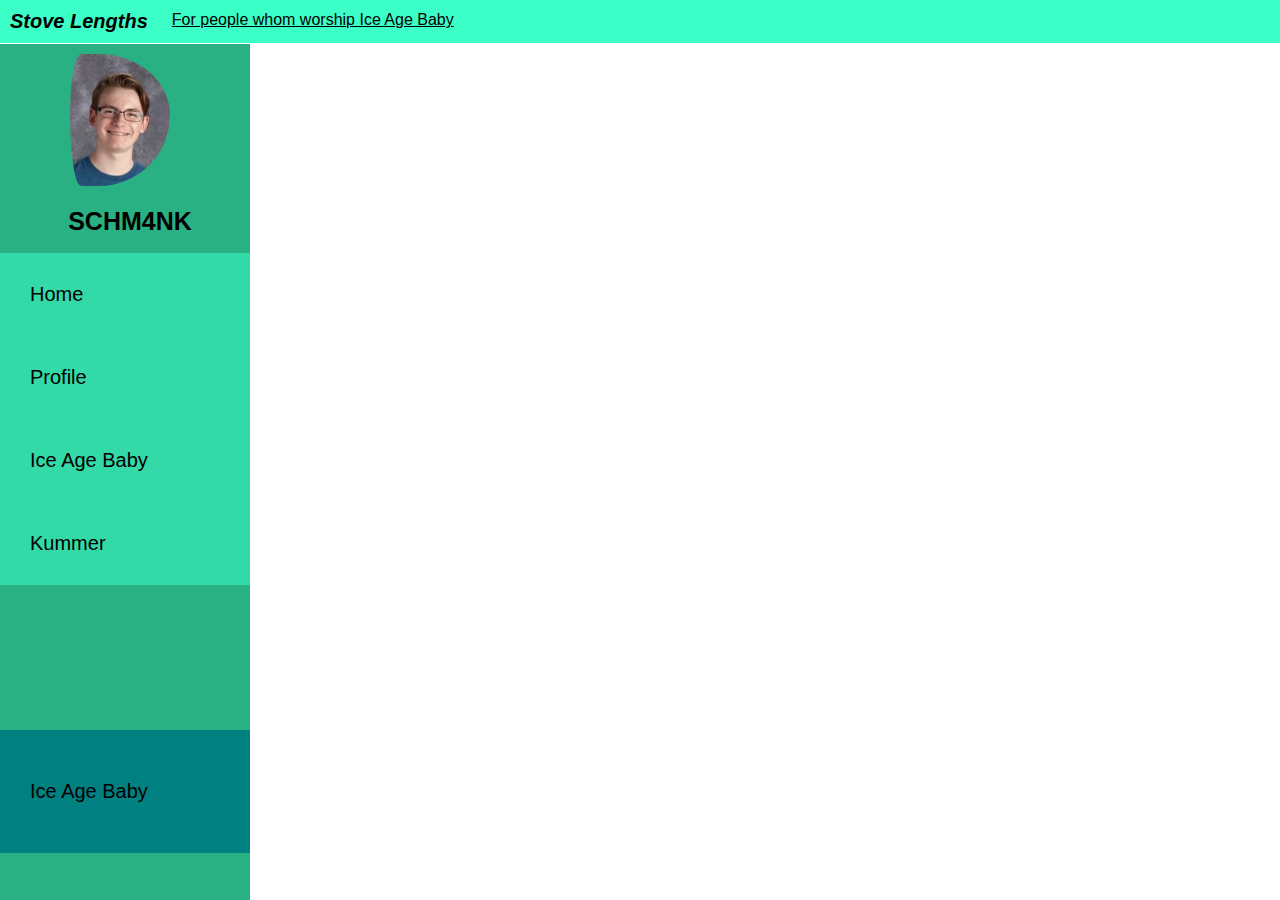
==== baby.html @ 37f1d444 "update 2" ====
<!DOCTYPE html>
<html>
    <head>
        <link rel="stylesheet" href="styles.css">
        <title>Stove-Lengths</title>
    </head>
    <body>
        <div class = "top_nav">
            <p id = "title">Stove Lengths</p>
            <p id = "smole">For people whom worship Ice Age Baby</p>
        </div>
        <div class = "side_nav">
            <span class = "person">
                <img src = "luuk.jpg" alt="luuk" id = "profilepic">
                <h1 id = "name">SCHM4NK</h1>
            </span>
        </div>
        <div class = "tabs">
            <a href = "index.html" class = "links">Home</a>
            <a href = "profile.html" class = "links">Profile</a>
            <a href = "baby.html" class = "links">Ice Age Baby</a>
            <a href = "kummer.html" class = "links">Kummer</a>
        </div>
        <div class = "active">
            <p>Ice Age Baby</p>
        </div>
    </body>
</html>
---- styles.css ----
.top_nav{
    background-color: #3cfec7;
    position: fixed;
    z-index: 1;
    top: 0;
    left: 0;
    overflow-x: hidden;
    width: 100%;
    padding-top: 10px;
    padding-left: 10px;
    padding-bottom: 10px;
}
#title{
    font-family: Verdana, Geneva, Tahoma, sans-serif;
    font-size: 20px;
    font-style: italic;
    font-weight: bold;
    vertical-align: middle;
    display: inline;
}
#smole{
    display: inline;
    padding-left: 20px;
    text-decoration: underline;
    font-family: Verdana, Geneva, Tahoma, sans-serif;
}



.side_nav{
    background-color: #29b083;
    z-index: 1;
    position: fixed;
    top: 44px;
    left: 0px;
    width: 240px;
    padding-left: 10px;
    height: 1000px;
    overflow-y: hidden;
}
#profilepic{
    border-radius: 75px;
    width: 100px;
    padding-top: 10px;
    align-self: center;
    padding-left: 60px;
}
#name{
    font-family: Verdana, Geneva, Tahoma, sans-serif;
    font-size: 25px;
    text-align: center;
}



.tabs{
    position: fixed;
    z-index: 1;
    top: 253px;
    left: 0px;
    background-color: #33d9a7;
    font-family: Verdana, Geneva, Tahoma, sans-serif;
    font-size: 20px;
    width: 250px;
}
.links{
    display: block;
    padding-top: 30px;
    padding-bottom: 30px;
    padding-left: 30px;
    width: 210px;
    text-decoration: none;
    color: black;
}
.links:hover{
    color: whitesmoke;
    background-color: #29b083;
    border-style: inset;
    border-width: 5px;
    border-color: dimgray;
}
.links:active{
    color: #29b083;
    background-color: whitesmoke;
    border-style: inset;
    border-width: 5px;
    border-color: dimgray;
}
.active{
    z-index: 1;
    position: fixed;
    top: 730px;
    left: 0;
    width: 220px;
    background-color: teal;
    font-family: Verdana, Geneva, Tahoma, sans-serif;
    font-size: 20px;
    padding-top: 30px;
    padding-left: 30px;
    padding-bottom: 30px;
}
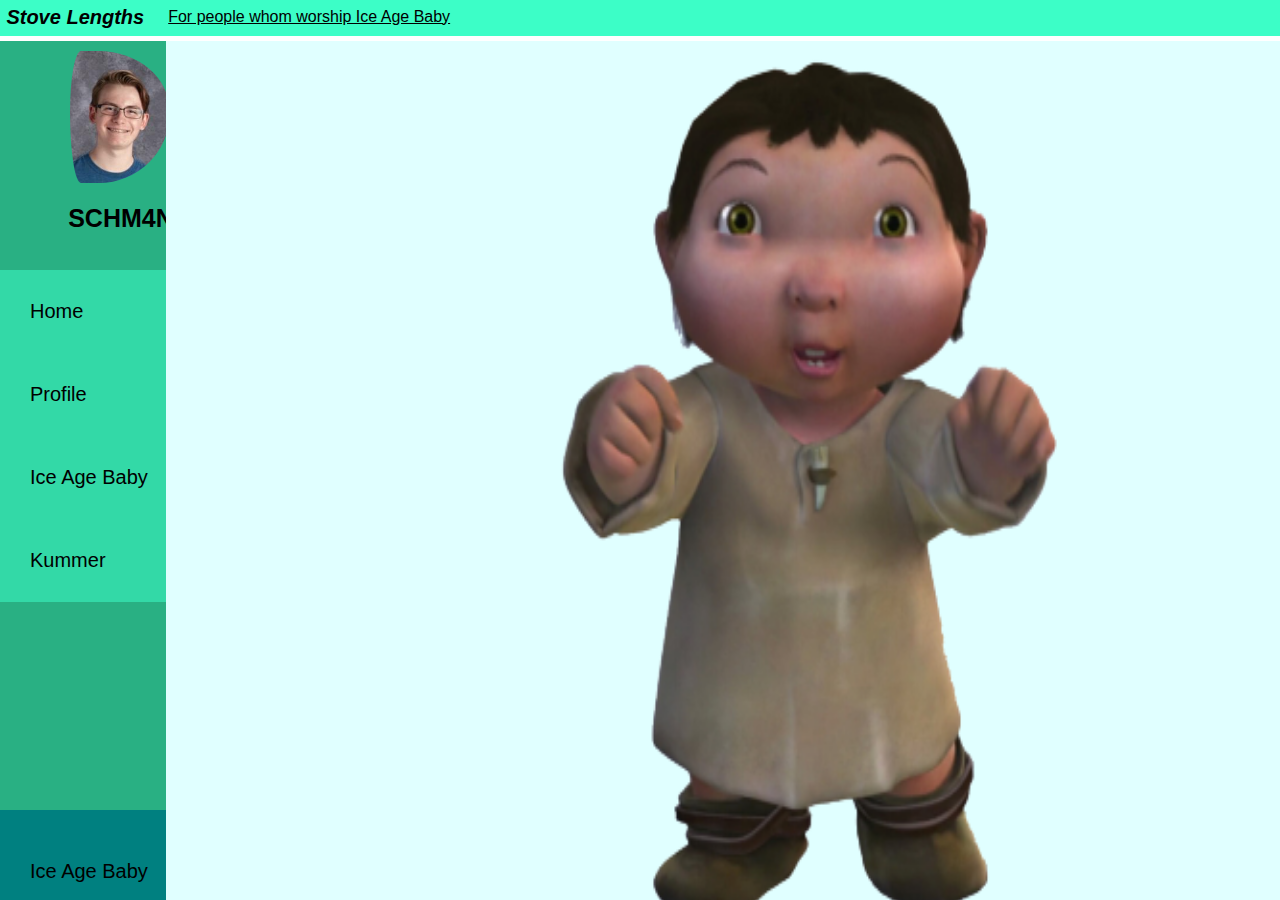
==== commit dbbd6e9c: "update 3" ====
--- a/baby.html
+++ b/baby.html
@@ -24,5 +24,8 @@
         <div class = "active">
             <p>Ice Age Baby</p>
         </div>
+        <div class = "main">
+            <img src = "that_little_bitch.png" id = "baby">
+        </div>
     </body>
 </html>--- a/styles.css
+++ b/styles.css
@@ -6,9 +6,9 @@
     left: 0;
     overflow-x: hidden;
     width: 100%;
-    padding-top: 10px;
-    padding-left: 10px;
-    padding-bottom: 10px;
+    padding-top: .5%;
+    padding-left: .5%;
+    padding-bottom: .5%;
 }
 #title{
     font-family: Verdana, Geneva, Tahoma, sans-serif;
@@ -31,7 +31,7 @@
     background-color: #29b083;
     z-index: 1;
     position: fixed;
-    top: 44px;
+    top: 4.5%;
     left: 0px;
     width: 240px;
     padding-left: 10px;
@@ -56,7 +56,7 @@
 .tabs{
     position: fixed;
     z-index: 1;
-    top: 253px;
+    top: 30%;
     left: 0px;
     background-color: #33d9a7;
     font-family: Verdana, Geneva, Tahoma, sans-serif;
@@ -89,7 +89,7 @@
 .active{
     z-index: 1;
     position: fixed;
-    top: 730px;
+    top: 90%;
     left: 0;
     width: 220px;
     background-color: teal;
@@ -98,4 +98,44 @@
     padding-top: 30px;
     padding-left: 30px;
     padding-bottom: 30px;
+}
+
+
+
+.main{
+    z-index: 1;
+    position: fixed;
+    top: 4.5%;
+    left: 13%;
+    width: 100%;
+    height: 100%;
+    overflow: hidden;
+    background-color: lightcyan;
+}
+
+#intro{
+    font-family: Verdana, Geneva, Tahoma, sans-serif;
+    padding-left: 30px;
+    padding-top: 30px;
+}
+#that_little_bitch{
+    padding-left: 400px;
+}
+#home_body{
+    padding-top: 30px;
+    padding-left: 550px;
+    vertical-align: middle;
+    font-family: Verdana, Geneva, Tahoma, sans-serif;
+}
+
+
+#baby{
+    width: 100%;
+    height: 100%;
+}
+
+
+#kummer{
+    width: 100%;
+    height: 100%;
 }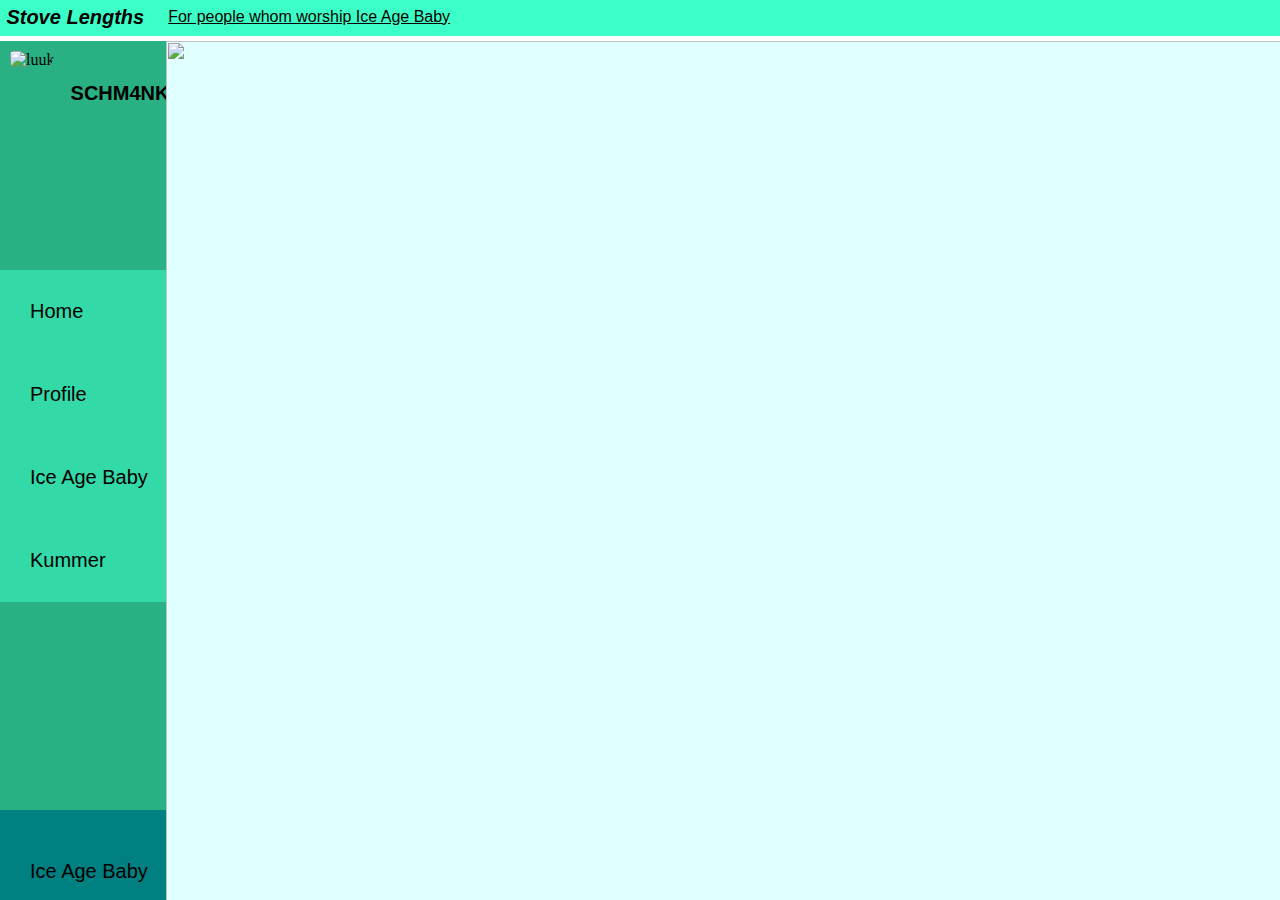
==== commit 0f543106: "update 5" ====
--- a/baby.html
+++ b/baby.html
@@ -11,7 +11,7 @@
         </div>
         <div class = "side_nav">
             <span class = "person">
-                <img src = "luuk.jpg" alt="luuk" id = "profilepic">
+                <img src = "luuk.jpg.jpg" alt="luuk" id = "profilepic">
                 <h1 id = "name">SCHM4NK</h1>
             </span>
         </div>
@@ -25,7 +25,7 @@
             <p>Ice Age Baby</p>
         </div>
         <div class = "main">
-            <img src = "that_little_bitch.png" id = "baby">
+            <img src = "that_little_bitch.png.png" id = "baby">
         </div>
     </body>
 </html>--- a/styles.css
+++ b/styles.css
@@ -34,7 +34,6 @@
     top: 4.5%;
     left: 0px;
     width: 240px;
-    padding-left: 10px;
     height: 1000px;
     overflow-y: hidden;
 }
@@ -43,11 +42,11 @@
     width: 100px;
     padding-top: 10px;
     align-self: center;
-    padding-left: 60px;
+    padding-left: 10px;
 }
 #name{
     font-family: Verdana, Geneva, Tahoma, sans-serif;
-    font-size: 25px;
+    font-size: 20px;
     text-align: center;
 }
 
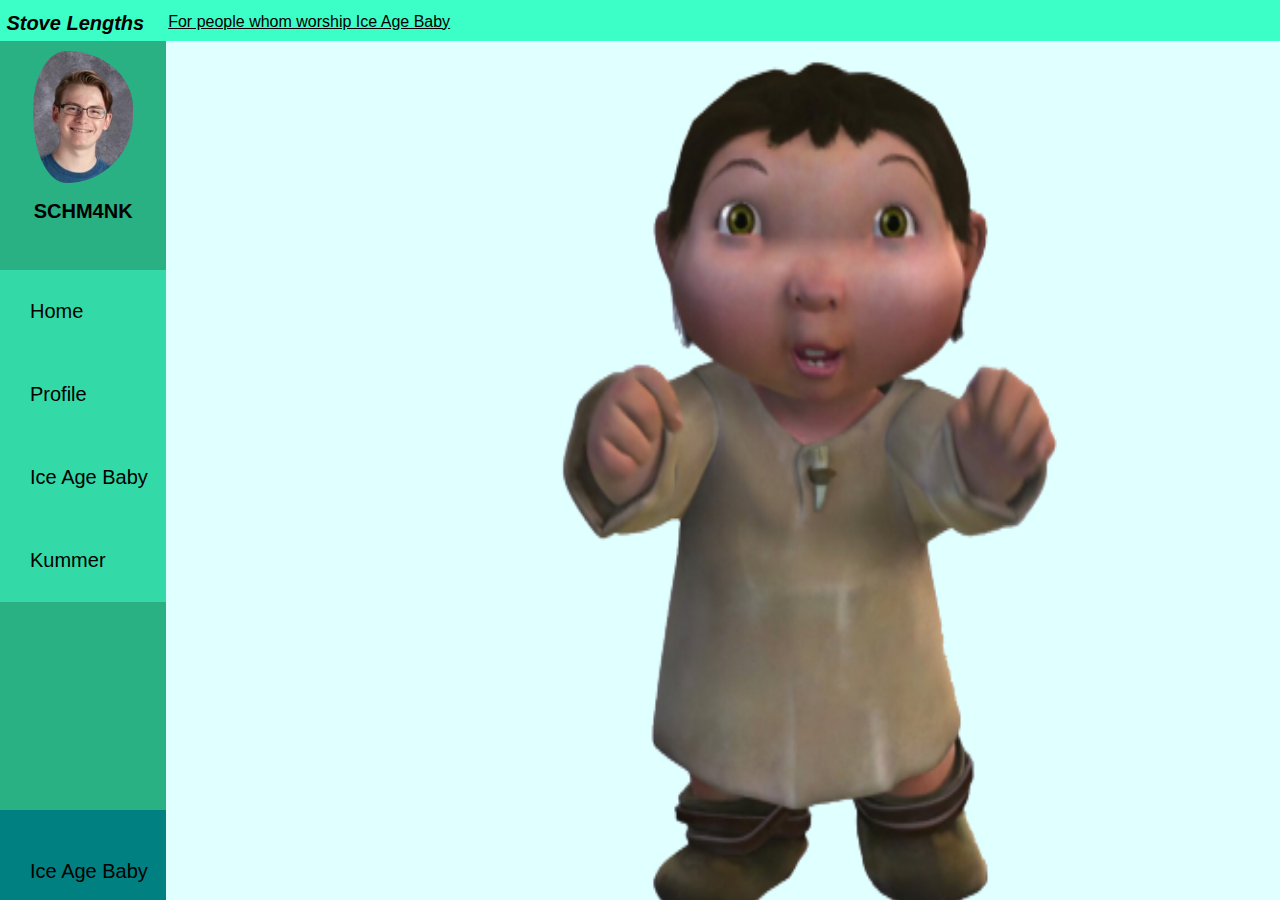
==== commit 281cd3ec: "update 6" ====
--- a/baby.html
+++ b/baby.html
@@ -11,7 +11,7 @@
         </div>
         <div class = "side_nav">
             <span class = "person">
-                <img src = "luuk.jpg.jpg" alt="luuk" id = "profilepic">
+                <img src = "luuk.jpg" alt="luuk" id = "profilepic">
                 <h1 id = "name">SCHM4NK</h1>
             </span>
         </div>
@@ -25,7 +25,7 @@
             <p>Ice Age Baby</p>
         </div>
         <div class = "main">
-            <img src = "that_little_bitch.png.png" id = "baby">
+            <img src = "that_little_bitch.jpg" id = "baby">
         </div>
     </body>
 </html>--- a/styles.css
+++ b/styles.css
@@ -6,9 +6,9 @@
     left: 0;
     overflow-x: hidden;
     width: 100%;
-    padding-top: .5%;
+    padding-top: .9%;
     padding-left: .5%;
-    padding-bottom: .5%;
+    padding-bottom: .9%;
 }
 #title{
     font-family: Verdana, Geneva, Tahoma, sans-serif;
@@ -33,7 +33,7 @@
     position: fixed;
     top: 4.5%;
     left: 0px;
-    width: 240px;
+    width: 13%;
     height: 1000px;
     overflow-y: hidden;
 }
@@ -42,7 +42,7 @@
     width: 100px;
     padding-top: 10px;
     align-self: center;
-    padding-left: 10px;
+    padding-left: 20%;
 }
 #name{
     font-family: Verdana, Geneva, Tahoma, sans-serif;
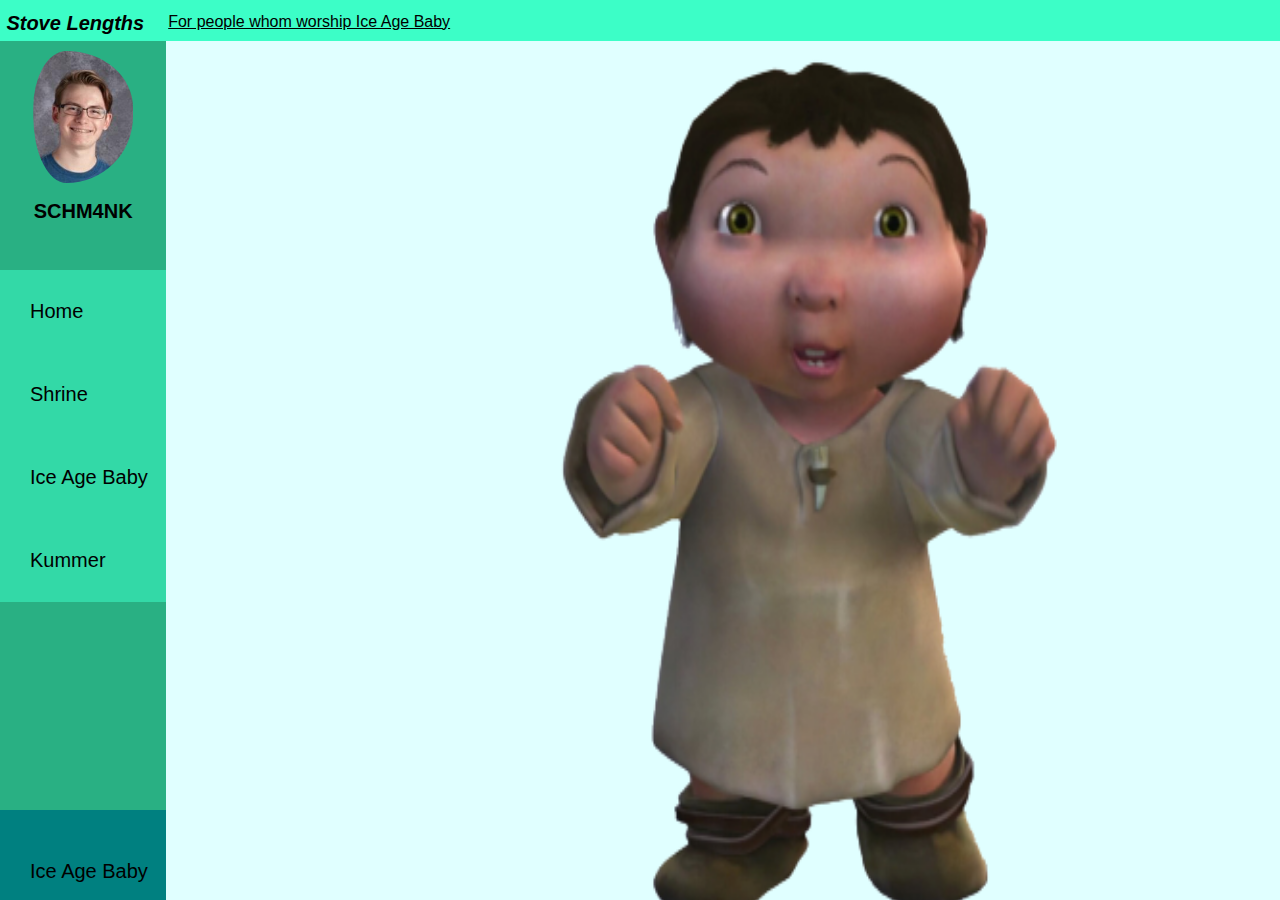
==== commit 121eff48: "boomer" ====
--- a/baby.html
+++ b/baby.html
@@ -17,7 +17,7 @@
         </div>
         <div class = "tabs">
             <a href = "index.html" class = "links">Home</a>
-            <a href = "profile.html" class = "links">Profile</a>
+            <a href = "profile.html" class = "links">Shrine</a>
             <a href = "baby.html" class = "links">Ice Age Baby</a>
             <a href = "kummer.html" class = "links">Kummer</a>
         </div>
